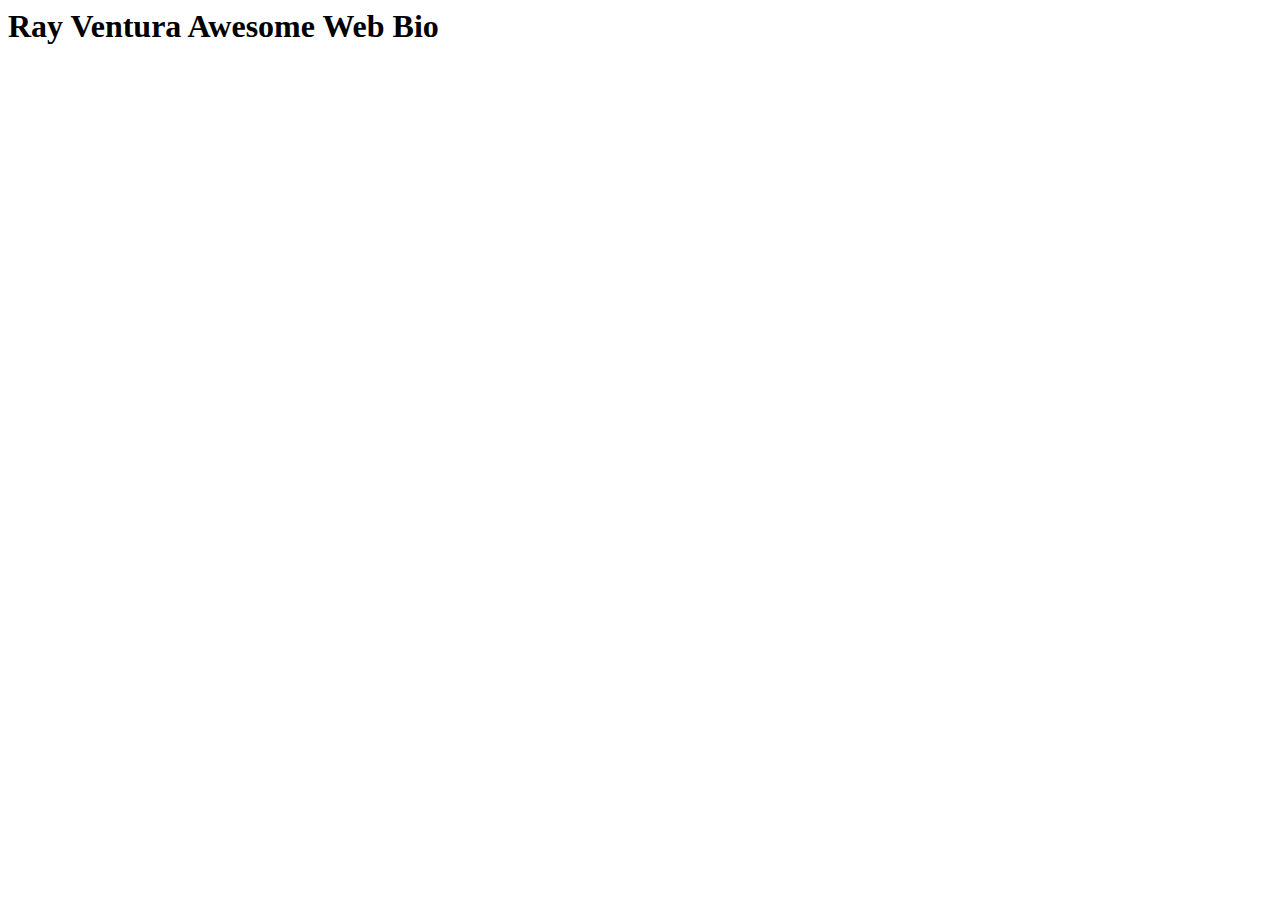
==== index.html @ c8a4cd3d "Added index.html" ====
<!DOCTYPE <!DOCTYPE html>
<html>
<head>
    <meta charset="utf-8" />
    <meta http-equiv="X-UA-Compatible" content="IE=edge">
    <title>My Web Bio </title>
    <meta name="viewport" content="width=device-width, initial-scale=1">
    <link rel="stylesheet" type="text/css" media="screen" href="main.css" />
    <script src="main.js"></script>
</head>
<body>
    <h1>Ray Ventura Awesome Web Bio</h1>
    
</body>
</html>
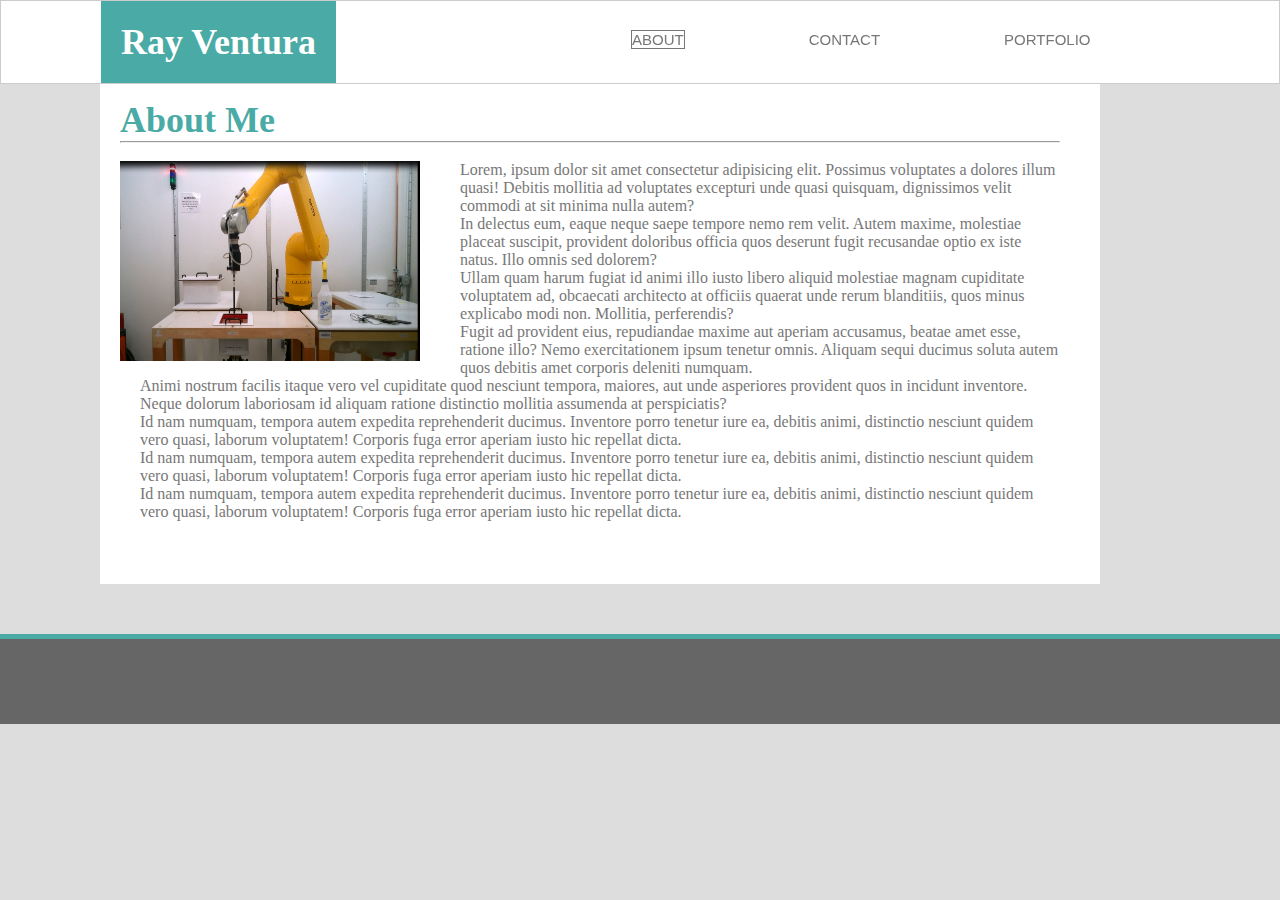
==== commit 4d0049d8: "modified all files" ====
--- a/index.html
+++ b/index.html
@@ -1,15 +1,56 @@
-<!DOCTYPE <!DOCTYPE html>
+<!DOCTYPE html>
 <html>
 <head>
     <meta charset="utf-8" />
     <meta http-equiv="X-UA-Compatible" content="IE=edge">
     <title>My Web Bio </title>
     <meta name="viewport" content="width=device-width, initial-scale=1">
-    <link rel="stylesheet" type="text/css" media="screen" href="main.css" />
+    <link rel="stylesheet" type="text/css" media="screen" href="assets/css/style.css" />
     <script src="main.js"></script>
+    
 </head>
 <body>
-    <h1>Ray Ventura Awesome Web Bio</h1>
+
+        <section class="mainHeader"> 
+
+                <div id="nameHolder">Ray Ventura</div>
+                
+                
+                  <div class="row">
+                        <ul class="nav">
+                           
+                            <li class="active"><a class="link" href="index.html">ABOUT</a></li>
+                            <li><a class="link" href="contact.html">CONTACT</a></li>
+                            <li><a class="link" href="portfolio.html">PORTFOLIO</a></li>
+                        </ul>
+                  </div>
+        </section>
+           
+        <div class="container">
+            <section  id="main-bio">
+                <h2>About Me</h2>
+                    
+                <hr class="line" /> <br>
+                   
+                    
+                <img src="assets/images/sar.jpg" alt="Ray Ventura" id="bio-image">
+        
+                    <p>Lorem, ipsum dolor sit amet consectetur adipisicing elit. Possimus voluptates a dolores illum quasi! Debitis mollitia ad voluptates excepturi unde quasi quisquam, dignissimos velit commodi at sit minima nulla autem?</p>
+                    <p>In delectus eum, eaque neque saepe tempore nemo rem velit. Autem maxime, molestiae placeat suscipit, provident doloribus officia quos deserunt fugit recusandae optio ex iste natus. Illo omnis sed dolorem?</p>
+                    <p>Ullam quam harum fugiat id animi illo iusto libero aliquid molestiae magnam cupiditate voluptatem ad, obcaecati architecto at officiis quaerat unde rerum blanditiis, quos minus explicabo modi non. Mollitia, perferendis?</p>
+                    <p>Fugit ad provident eius, repudiandae maxime aut aperiam accusamus, beatae amet esse, ratione illo? Nemo exercitationem ipsum tenetur omnis. Aliquam sequi ducimus soluta autem quos debitis amet corporis deleniti numquam.</p>
+                    <p>Animi nostrum facilis itaque vero vel cupiditate quod nesciunt tempora, maiores, aut unde asperiores provident quos in incidunt inventore. Neque dolorum laboriosam id aliquam ratione distinctio mollitia assumenda at perspiciatis?</p>
+                    <p>Id nam numquam, tempora autem expedita reprehenderit ducimus. Inventore porro tenetur iure ea, debitis animi, distinctio nesciunt quidem vero quasi, laborum voluptatem! Corporis fuga error aperiam iusto hic repellat dicta.</p>
+                    <p>Id nam numquam, tempora autem expedita reprehenderit ducimus. Inventore porro tenetur iure ea, debitis animi, distinctio nesciunt quidem vero quasi, laborum voluptatem! Corporis fuga error aperiam iusto hic repellat dicta.</p>
+                    <p>Id nam numquam, tempora autem expedita reprehenderit ducimus. Inventore porro tenetur iure ea, debitis animi, distinctio nesciunt quidem vero quasi, laborum voluptatem! Corporis fuga error aperiam iusto hic repellat dicta.</p>
+       
+            </section>
+
+
+        </div> 
+      
+        <footer id="footer"></footer>
     
-</body>
-</html>+    
+    </body>    
+    </html>--- a/assets/css/style.css
+++ b/assets/css/style.css
@@ -0,0 +1,174 @@
+*
+{
+    margin: 0;
+    padding: 0;
+}
+
+body {
+        
+    background:#dddddd;
+}
+
+.clearfix::after{
+    content: "";
+    display: block;
+    clear: both;
+}
+
+.mainHeader {
+    position: relative;
+    margin: 0 auto;
+    text-align: center;
+    background-color: #ffffff;
+    border: 1px solid #cccccc; 
+    height: 82px;
+}
+#nameHolder {
+    position: fixed;
+    margin-top: 0px;
+    font-family:'Times New Roman', Times, serif;
+    color: #ffffff;
+    font-size: 36px;
+    font-weight: bold;
+    background-color: #4aaaa5;
+    padding-top: 20px;
+    padding-bottom: 20px;
+    margin-left:100px;
+    padding-left: 20px;
+    padding-right: 20px;
+}
+
+.row {
+    float: right;
+    position: fixed;
+    margin-top: 0px;
+    margin-left: 630px;
+}
+.nav {
+    float: right;
+    position: fixed;
+    list-style: none;
+    margin-top: 30px;
+}
+
+.nav li{
+    display: inline-block;
+}
+
+.nav li a {
+    font-family: Arial, Helvetica, sans-serif;
+    color:#777777;
+    text-decoration: none;
+    font-size: 15px; 
+    margin-right: 120px;
+}
+
+.nav li.active a {
+    border: 1px solid #777777;
+}
+
+.nav li a:hover {
+    border: 1px solid #777777;
+}       
+
+.container {   
+    clear: both;
+    position: fixed;
+    width: 960px;
+    height: 500px;
+    background-color: #ffffff; 
+    margin-left: 100px;
+    margin-right: 100px;
+    padding-left: 20px;
+    padding-right: 20px;
+}
+
+#main-bio, #bio-image {
+    float: left;
+    margin: 0 auto;
+}
+#main-bio {
+    width: 960 px;
+    padding-right: 20px;
+}
+
+#bio-image {
+    margin-right: 20px;
+    height: 200px;
+    width: 300px;
+    padding-right: 20px;
+}
+
+h2 {
+    font-family:'Times New Roman', Times, serif;
+    color: #4aaaa5;
+    font-size: 36px;
+    font-weight: bold;
+    background-color: #ffffff;  
+    padding-top: 15px;
+}
+
+p {
+    font-family:'Times New Roman', Times, serif;
+    Color: #777777;
+    margin-left: 20px;
+}
+
+#footer {
+    position: relative;
+    background-color: #666666;
+    margin-top: 550px;
+    margin-bottom: 0 auto;
+    height: 85px;
+    border-top: 5px solid #4aaaa5;
+}
+
+.wrapper {   
+    clear: both;
+    position: fixed;
+    width: 960px;
+    height: 500px;
+    background-color: #ffffff; 
+    margin-left: 100px;
+    margin-right: 100px;
+    padding-left: 20px;
+    padding-right: 20px;
+}
+
+input[type=text]{
+    width: 100%;
+    border: px solid #777777;
+    border-radius: 4px;
+    margin: 20px 0; 
+    outline: none;
+    padding: 8px;
+    box-sizing: border-box;
+}
+
+#Name {
+    margin-left: 20px;
+    padding-bottom: 10px;
+
+}
+
+#Email {
+    margin-left: 20px;
+    padding-bottom: 10px;
+}
+
+Message[type=submit]{
+    width: 100%;
+    height: 50px;
+    border: px solid #777777;
+    border-radius: 4px;
+    margin: 20px 0; 
+    outline: none;
+    padding: 8px;
+    box-sizing: border-box;
+}
+
+#Message {
+    margin-left: 20px;
+    padding-bottom: 10px;
+    background-color: #ffffff;
+}
